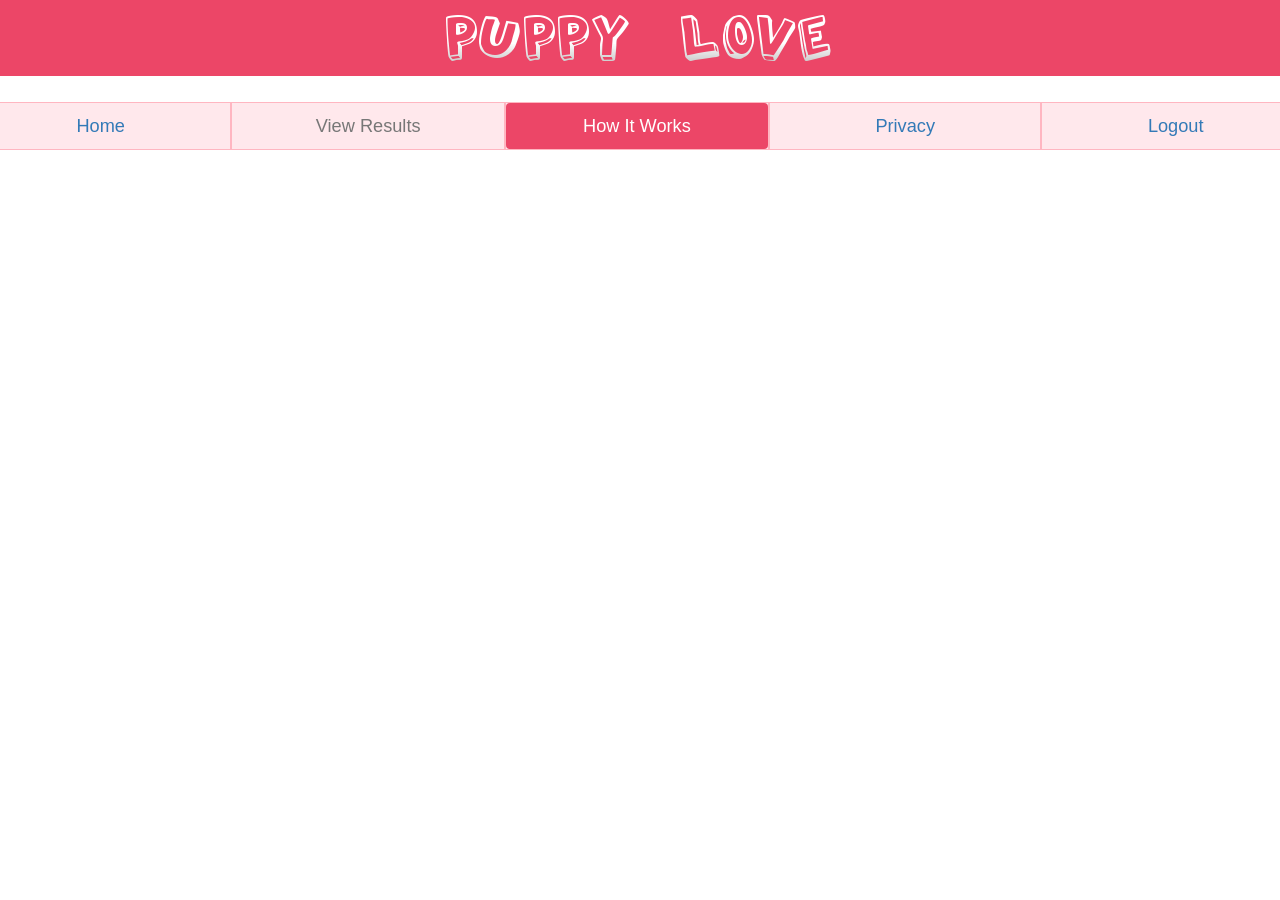
==== new/howitworks.html @ 9a7117a2 "crushometer design and added tabs" ====
<!DOCTYPE html>
<html>
<head>
	<title>How It Works</title>
	<link rel="stylesheet" type="text/css" href="css/howitworks.css">
	<link rel="stylesheet" type="text/css" href="css/bootstrap.css">
   	<script src="js/jquery-1.12.4.min.js"></script>
   	<script type="text/javascript" src="js/bootstrap.min.js"></script>
</head>
<body>
	<div class="row banner">
      <img src="images/logo.png">
   </div>
   <div class="row">
		<div class="row">
			<ul id="Tab" class="nav nav-pills nav-justified" role="tablist">
    			<li class="tab"><a href="home.html">Home</a></li>
    			<li class="disabled tab"><a href="#">View Results</a></li>
    			<li class="active tab"><a href="#">How It Works</a></li>
    			<li class="tab"><a href="privacy.html">Privacy</a></li>
    			<li class="tab"><a href="index.html">Logout</a></li>
  			</ul>
  		</div>
   </div>
</body>
</html>
---- new/css/howitworks.css ----
.banner{
	background-color: #ec4667;
	text-align: center;
	padding: 1%;
}
#Tab{
	margin-top: 2%;
	margin-bottom: 2%;
	background-color: rgba(255, 192, 203, 0.37);
	font-size: 1.3em;
}
.tab{
	border-width: 1px;
	border-style: solid;
	border-color: lightpink;
}
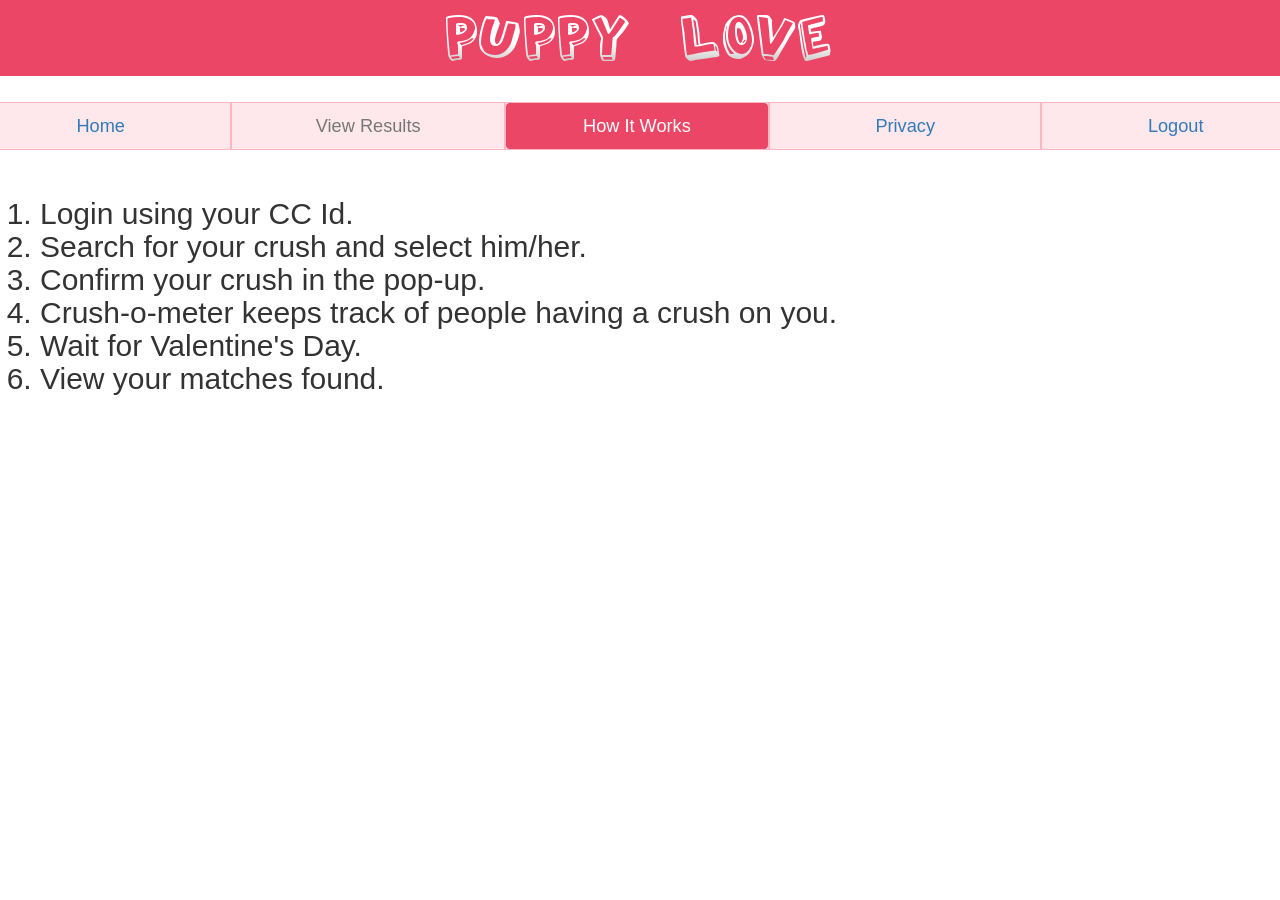
==== commit 2b7f12ec: "Filled howitworks and privacy" ====
--- a/new/howitworks.html
+++ b/new/howitworks.html
@@ -22,5 +22,13 @@
   			</ul>
   		</div>
    </div>
+   <h2><ol>
+     <li>Login using your CC Id.</li>
+     <li>Search for your crush and select him/her.</li>
+     <li>Confirm your crush in the pop-up.</li>
+     <li>Crush-o-meter keeps track of people having a crush on you.</li>
+     <li>Wait for Valentine's Day.</li>
+     <li>View your matches found.</li>
+   </ol></h2>
 </body>
 </html>
